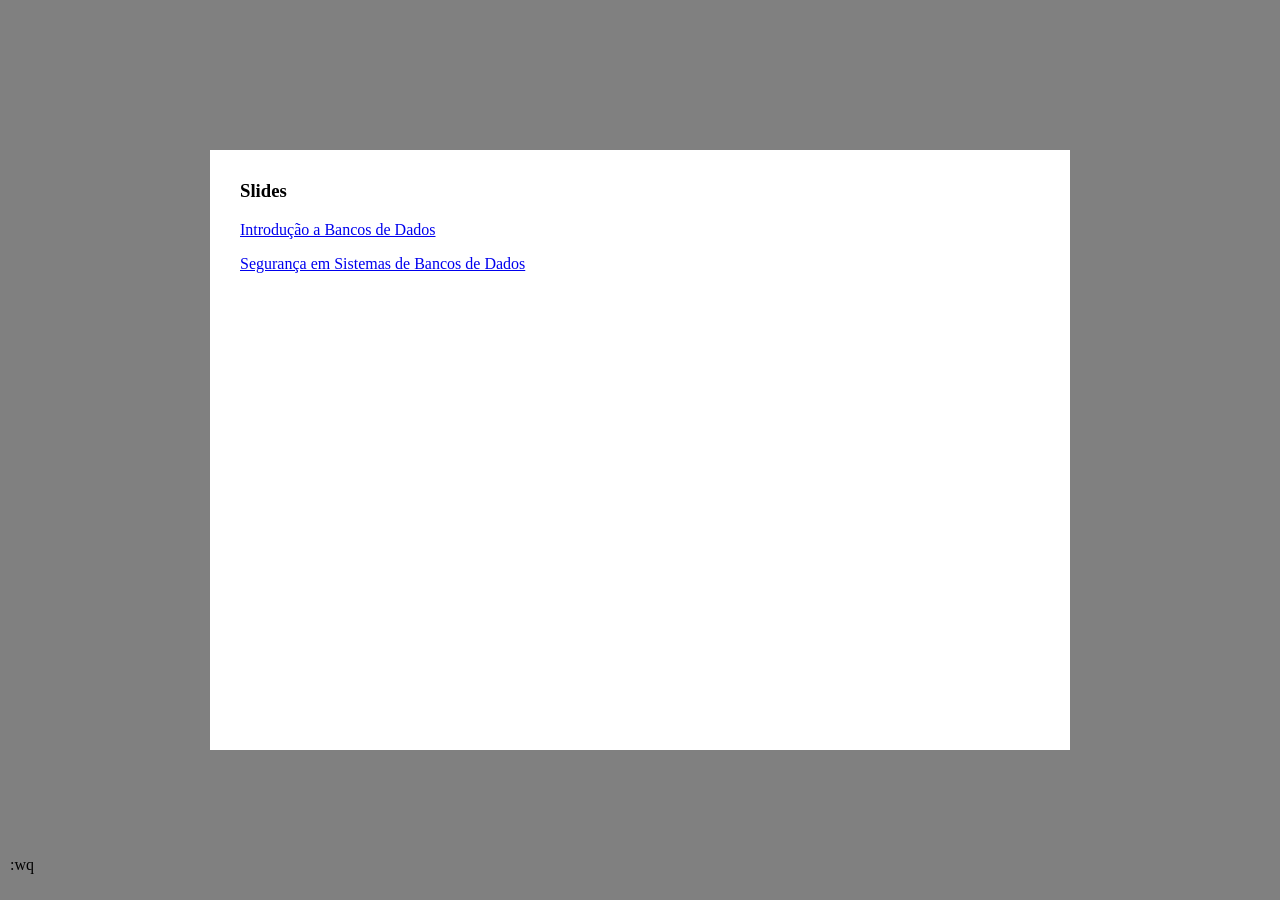
==== slides/index.html @ 76936c68 "db intro slides and small changes" ====
<html style="background-color:gray"> <body style="max-width: 800px;
margin: 150px auto; background-color: white; padding: 30px 30px">

<div> <h3>Slides</h3>

<p>
  <a href="/slides/salesiano-db1-2023/index.html"> Introdução a Bancos
  de Dados </a>
</p>

<p>
  <a href="/slides/test-class-2023/index.html">
    Segurança em Sistemas de Bancos de Dados
  </a>
</p>

<p>
  <a href="/"></a>
</p>

<p style="position: fixed; bottom: 10px; left: 10px">:wq</p> </div>

</body> </html>
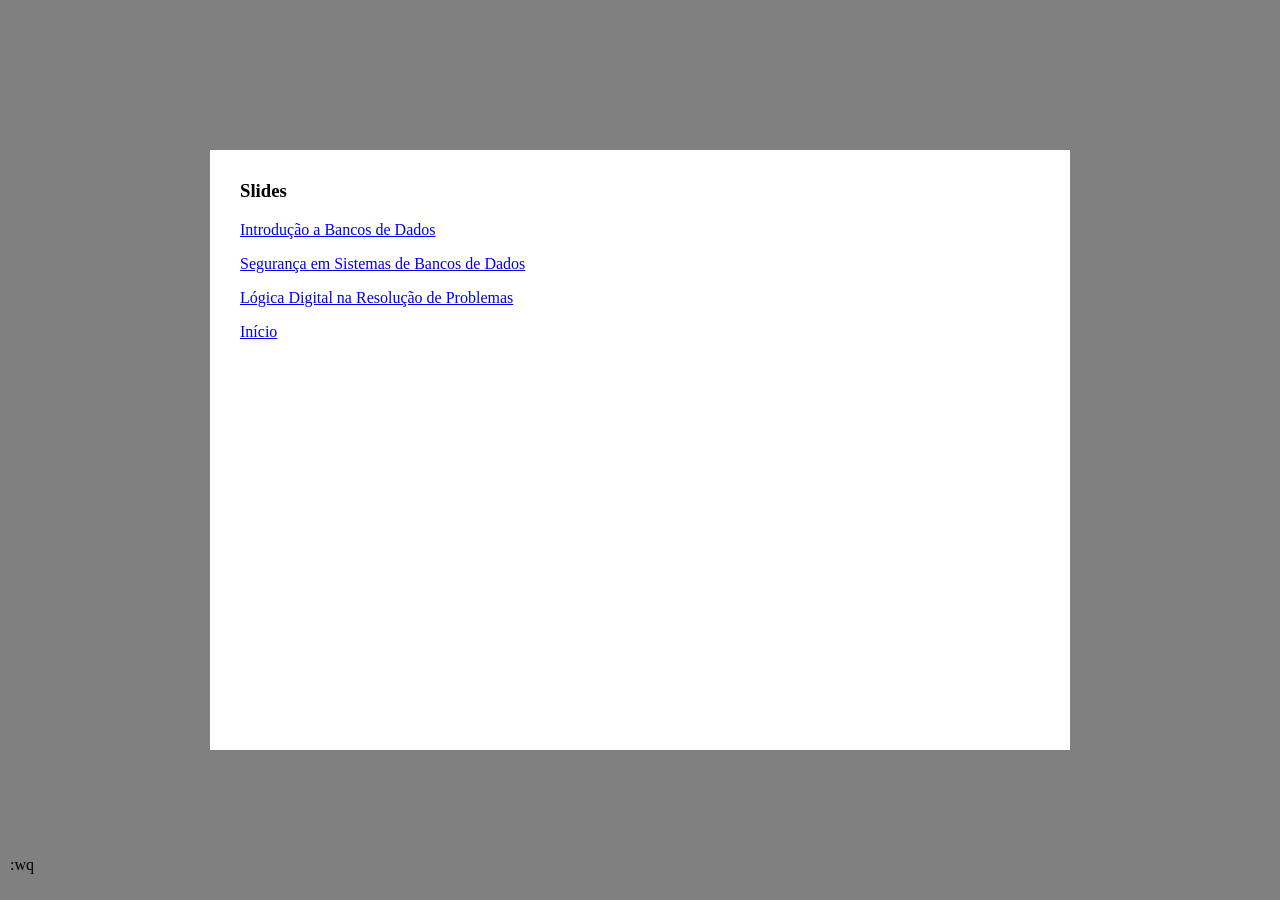
==== commit e71191ce: "add links to slides" ====
--- a/slides/index.html
+++ b/slides/index.html
@@ -15,7 +15,13 @@
 </p>
 
 <p>
-  <a href="/"></a>
+  <a href="/slides/salesiano-digital-logic-2023/index.html">
+    Lógica Digital na Resolução de Problemas
+  </a>
+</p>
+
+<p>
+  <a href="/">Início</a>
 </p>
 
 <p style="position: fixed; bottom: 10px; left: 10px">:wq</p> </div>
